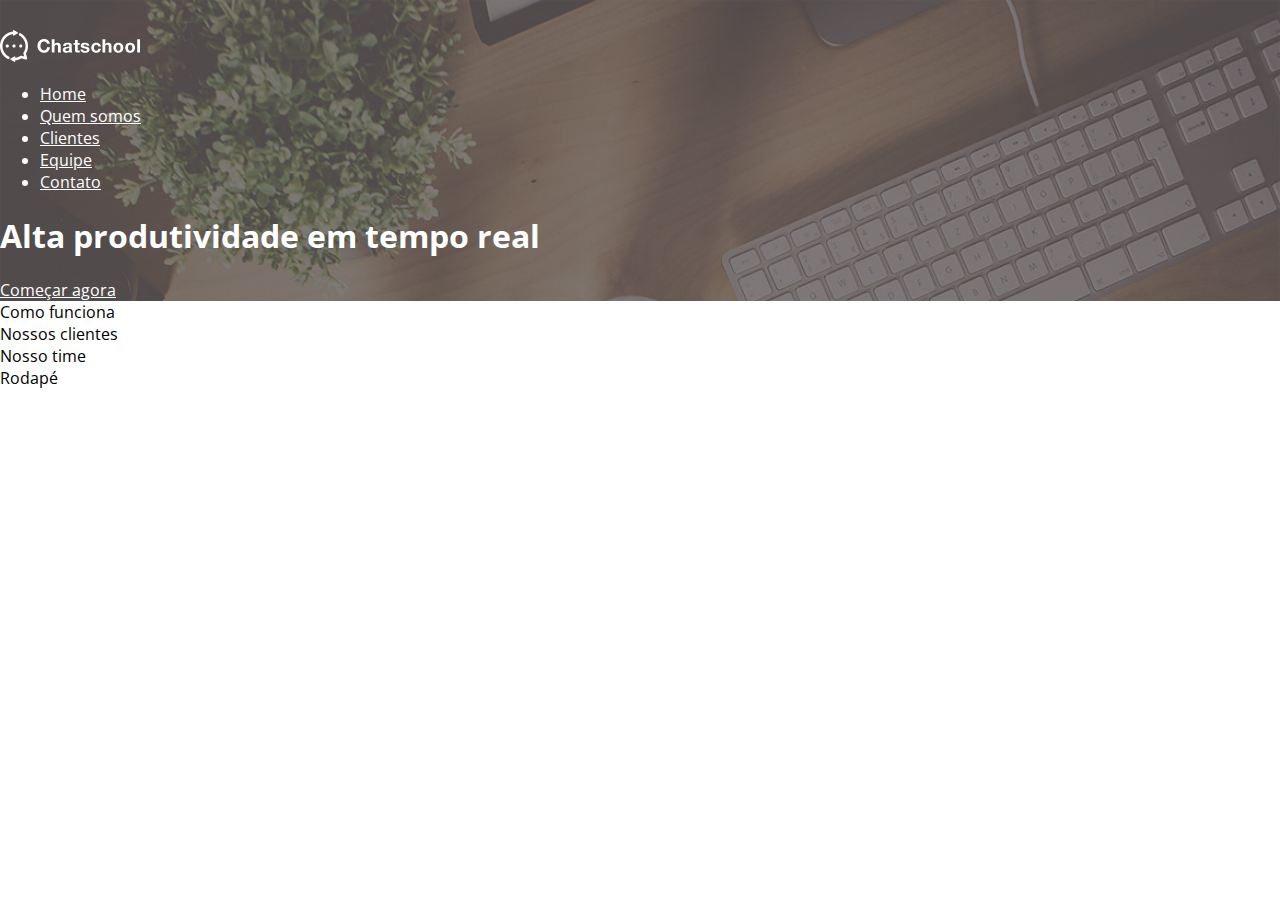
==== index.html @ 77eb3cad "definindo layout inicial" ====
<!DOCTYPE html>
<html lang="pt-br">
<head>
    <meta charset="UTF-8">
    <title>Chatschool</title>
    <link href="https://fonts.googleapis.com/css?family=Open+Sans" rel="stylesheet">
    <link rel="stylesheet" href="css/style.css">
</head>
<body>
    <header id="header">
    	<div class="row">
    		<div class="col"><img src="images/logo.png" alt="Logo da Chatschool"></div>
    		<div class="col">
    			<nav>
    				<ul>
    					<li><a href="index.html">Home</a></li>
    					<li><a href="quem-somos.html">Quem somos</a></li>
    					<li><a href="">Clientes</a></li>
    					<li><a href="">Equipe</a></li>
    					<li><a href="">Contato</a></li>
    				</ul>
    			</nav>
    		</div>
    	</div>
    	<div class="row">
    		<div class="col">
    			<h1>Alta produtividade em tempo real</h1>
    			<a href="">Começar agora</a>
    		</div>
    	</div>

    </header>
    <main>
		<section id="how-it-work">Como funciona</section>
		<section id="customers">Nossos clientes</section>
		<section id="team">Nosso time</section>
    </main>
    <footer id="footer">Rodapé</footer>
</body>
</html>
---- css/style.css ----
body
{
	font-family: 'Open Sans', sans-serif;
	margin: 0;
	padding: 0;
}

#header
{
	background: #000 url("../images/background-header.jpg") no-repeat;
	background-size: cover;
	color: #ffffff;
	padding-top: 30px;
}

#header a
{
	color: #fff;
}
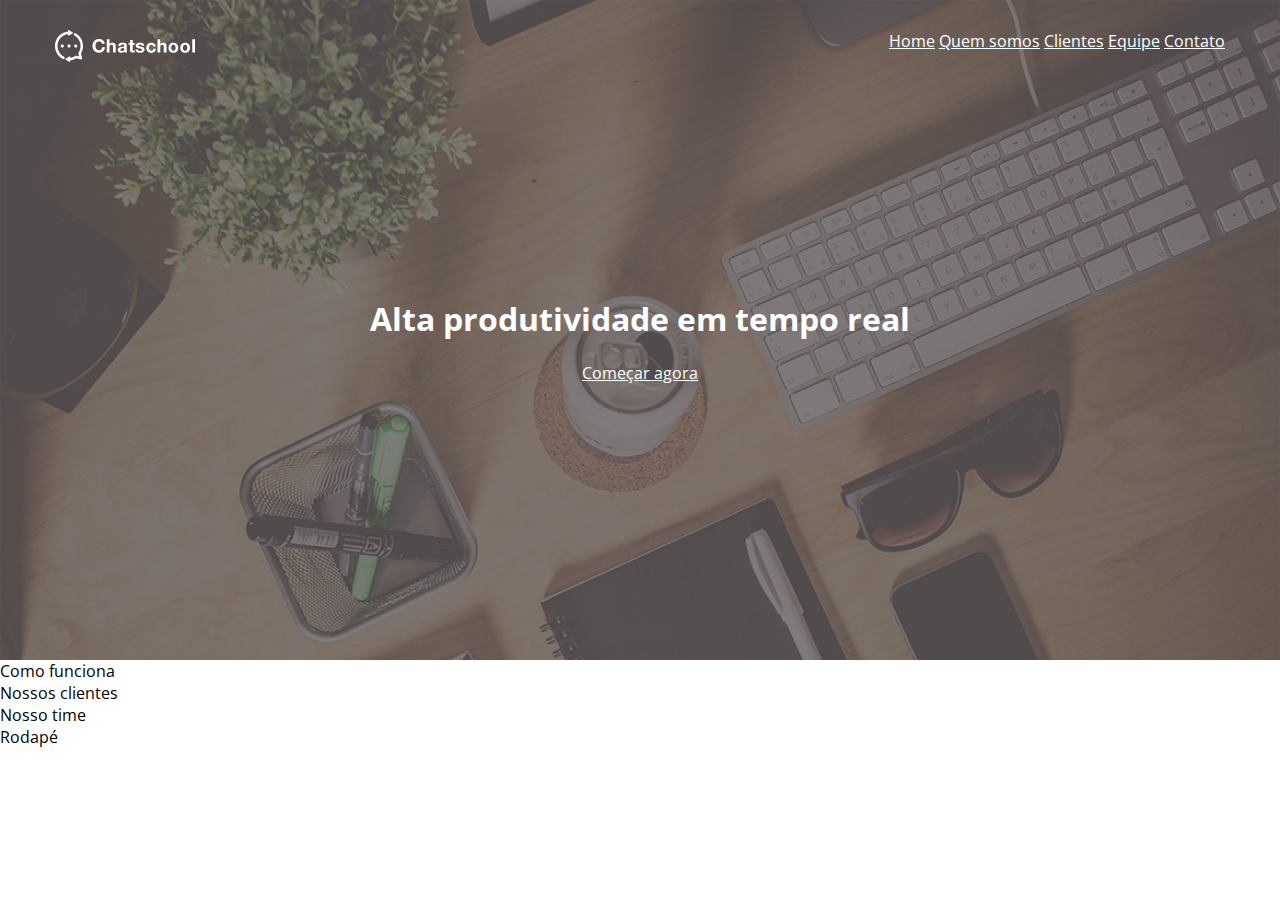
==== commit ba70634b: "Organizando Header" ====
--- a/index.html
+++ b/index.html
@@ -2,32 +2,37 @@
 <html lang="pt-br">
 <head>
     <meta charset="UTF-8">
-    <title>Chatschool</title>
+    <title>Prover</title>
     <link href="https://fonts.googleapis.com/css?family=Open+Sans" rel="stylesheet">
     <link rel="stylesheet" href="css/style.css">
+    <link rel="stylesheet" href="css/grid.css">
 </head>
 <body>
     <header id="header">
-    	<div class="row">
-    		<div class="col"><img src="images/logo.png" alt="Logo da Chatschool"></div>
-    		<div class="col">
-    			<nav>
-    				<ul>
-    					<li><a href="index.html">Home</a></li>
-    					<li><a href="quem-somos.html">Quem somos</a></li>
-    					<li><a href="">Clientes</a></li>
-    					<li><a href="">Equipe</a></li>
-    					<li><a href="">Contato</a></li>
-    				</ul>
-    			</nav>
-    		</div>
-    	</div>
-    	<div class="row">
-    		<div class="col">
-    			<h1>Alta produtividade em tempo real</h1>
-    			<a href="">Começar agora</a>
-    		</div>
-    	</div>
+        <div class="container">
+        	<div class="row">
+        		<div class="col col-desktop-3">
+                    <img src="images/logo.png" alt="Logo da Prover">
+                </div>
+        		<div class="col col-desktop-9">
+        			<nav>
+        				<ul>
+        					<li><a href="index.html">Home</a></li>
+        					<li><a href="quem-somos.html">Quem somos</a></li>
+        					<li><a href="">Clientes</a></li>
+        					<li><a href="">Equipe</a></li>
+        					<li><a href="">Contato</a></li>
+        				</ul>
+        			</nav>
+        		</div>
+        	</div>
+        	<div class="row">
+        		<div class="col col-desktop-12 title">
+        			<h1>Alta produtividade em tempo real</h1>
+        			<a href="">Começar agora</a>
+        		</div>
+        	</div>
+        </div>
 
     </header>
     <main>
--- a/css/style.css
+++ b/css/style.css
@@ -1,3 +1,7 @@
+* {
+	box-sizing: border-box;
+}
+
 body
 {
 	font-family: 'Open Sans', sans-serif;
@@ -10,10 +14,30 @@
 	background: #000 url("../images/background-header.jpg") no-repeat;
 	background-size: cover;
 	color: #ffffff;
+	width: 100%;
+	height: 660px;
+	position: relative;
 	padding-top: 30px;
 }
 
 #header a
 {
 	color: #fff;
+}
+#header nav{
+	text-align: right;
+}
+
+#header nav ul, #header nav ul li{
+	display: inline-block;
+	margin: 0;
+	padding: 0;
+}
+
+#header .title{
+	position: absolute;
+	left: 0;
+	top: 50%;
+	transform: translate(0, -50%);
+	text-align: center;
 }--- a/css/grid.css
+++ b/css/grid.css
@@ -0,0 +1,167 @@
+/**
+ * Cálculo colunas:
+ * largura_unica_porcentagem = 100 / maximo_colunas
+ *
+ * Multiplicamos largura_unica_porcentagem pelo tamanho da coluna
+ */
+
+.container, .container-fluid {
+    width: 100%;
+    padding-left: 15px;
+    padding-right: 15px;
+}
+
+.row {
+    margin-left: -15px;
+    margin-right: -15px;
+}
+
+.row:before, .row:after {
+    content: " ";
+    display: table;
+}
+
+.row:after {
+    clear: both;
+}
+
+.col {
+    position: relative;
+    padding-left: 15px;
+    padding-right: 15px;
+    min-height: 1px;
+    float: left;
+}
+
+.col-1 {
+    width: 16.666666%;
+}
+
+.col-2 {
+    width: 33.333332%;
+}
+
+.col-3 {
+    width: 49.999998%;
+}
+
+.col-4 {
+    width: 66.666664%;
+}
+
+.col-5 {
+    width: 83.33333%;
+}
+
+.col-6  {
+    width: 100%;
+}
+
+@media (min-width: 992px) {
+    .container {
+        max-width: 992px;
+        margin: 0 auto;
+    }
+
+    .col-desktop-1 {
+        width: 8.333333%;
+    }
+
+    .col-desktop-2 {
+        width: 16.66%;
+    }
+
+    .col-desktop-3 {
+        width: 24.999999%;
+    }
+
+    .col-desktop-4 {
+        width: 33.333332%;
+    }
+
+    .col-desktop-5 {
+        width: 41.666665%;
+    }
+
+    .col-desktop-6 {
+        width: 49.999998%;
+    }
+
+    .col-desktop-7 {
+        width: 58.333331%;
+    }
+
+    .col-desktop-8 {
+        width: 66.666664%;
+    }
+
+    .col-desktop-9 {
+        width: 74.999997%;
+    }
+
+    .col-desktop-10 {
+        width: 83.33333%;
+    }
+
+    .col-desktop-11 {
+        width: 91.666663%;
+    }
+
+    .col-desktop-12 {
+        width: 100%;
+    }
+
+    .col-offset-desktop-1 {
+        margin-left: 8.333333%;
+    }
+
+    .col-offset-desktop-2 {
+        margin-left: 16.66%;
+    }
+
+    .col-offset-desktop-3 {
+        margin-left: 24.999999%;
+    }
+
+    .col-offset-desktop-4 {
+        margin-left: 33.333332%;
+    }
+
+    .col-offset-desktop-5 {
+        margin-left: 41.666665%;
+    }
+
+    .col-offset-desktop-6 {
+        margin-left: 49.999998%;
+    }
+
+    .col-offset-desktop-7 {
+        margin-left: 58.333331%;
+    }
+
+    .col-offset-desktop-8 {
+        margin-left: 66.666664%;
+    }
+
+    .col-offset-desktop-9 {
+        margin-left: 74.999997%;
+    }
+
+    .col-offset-desktop-10 {
+        margin-left: 83.33333%;
+    }
+
+    .col-offset-desktop-11 {
+        margin-left: 91.666663%;
+    }
+
+    .col-offset-desktop-12 {
+        margin-left: 100%;
+    }
+}
+
+@media (min-width: 1200px) {
+    .container {
+        max-width: 1200px;
+    }
+}